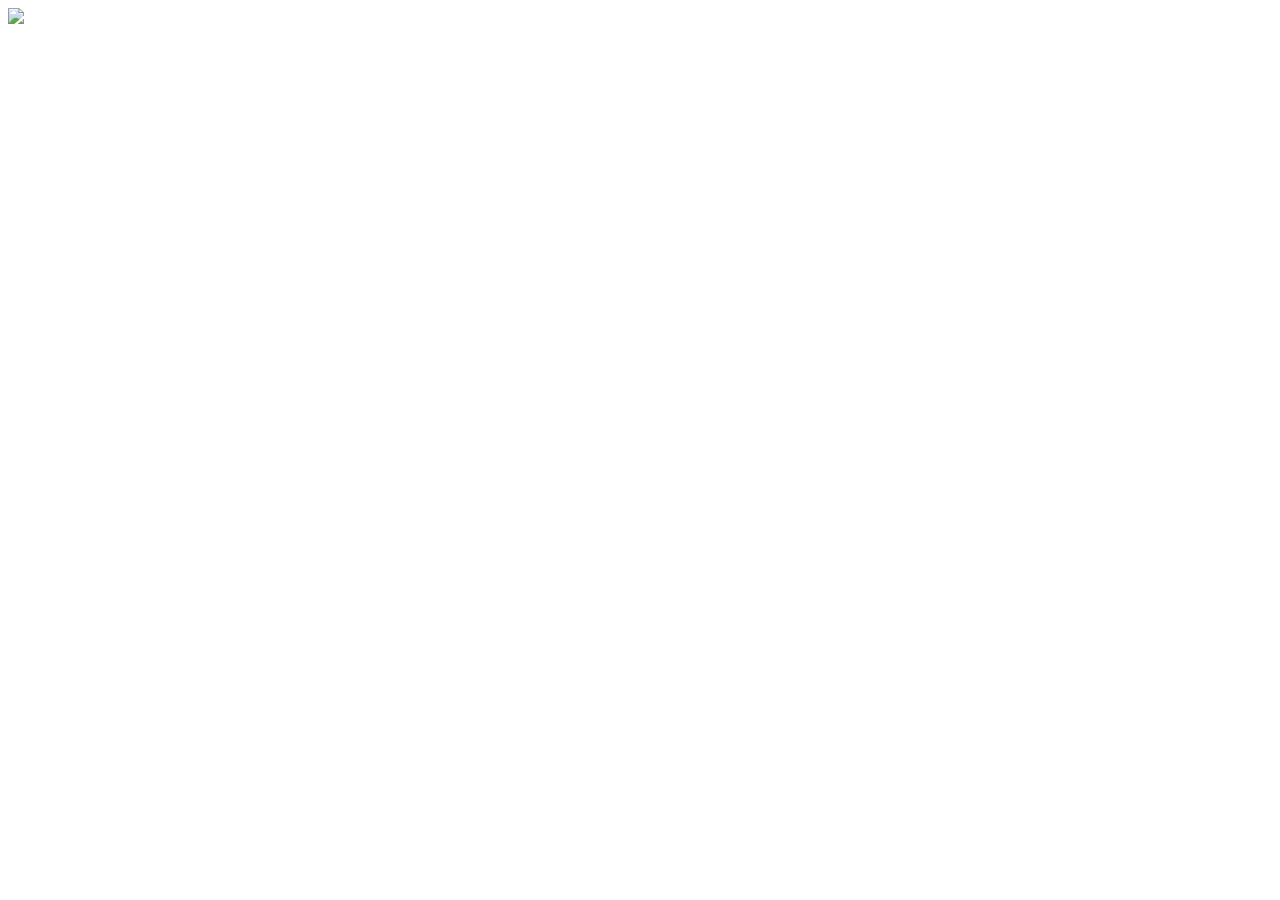
==== index.html @ a97ddac6 "demo" ====
<!DOCTYPE html>
<html lang="en">
<head>
    <meta charset="UTF-8">
    <meta name="viewport" content="width=device-width, initial-scale=1.0">
    <title>Document</title>
    <link rel="stylesheet" href='./asset/css/main.css'>
    <link rel="preconnect" href="https://fonts.gstatic.com">
<link href="https://fonts.googleapis.com/css2?family=Lato:ital,wght@0,100;0,300;0,400;0,700;0,900;1,100;1,300;1,400;1,700;1,900&display=swap" rel="stylesheet">
</head>
<body>
    <div class="movie">
        <img src="https://image.tmdb.org/t/p/w1280/inJjDhCjfhh3RtrJWBmmDqeuSYC.jpg">
        <div class="movie-info">
            <h3></h3>
        </div>
    </div>
    <script src="./asset/js/main.js"></script>
</body>
</html>
---- asset/css/main.css ----
/*# sourceMappingURL=main.css.map */
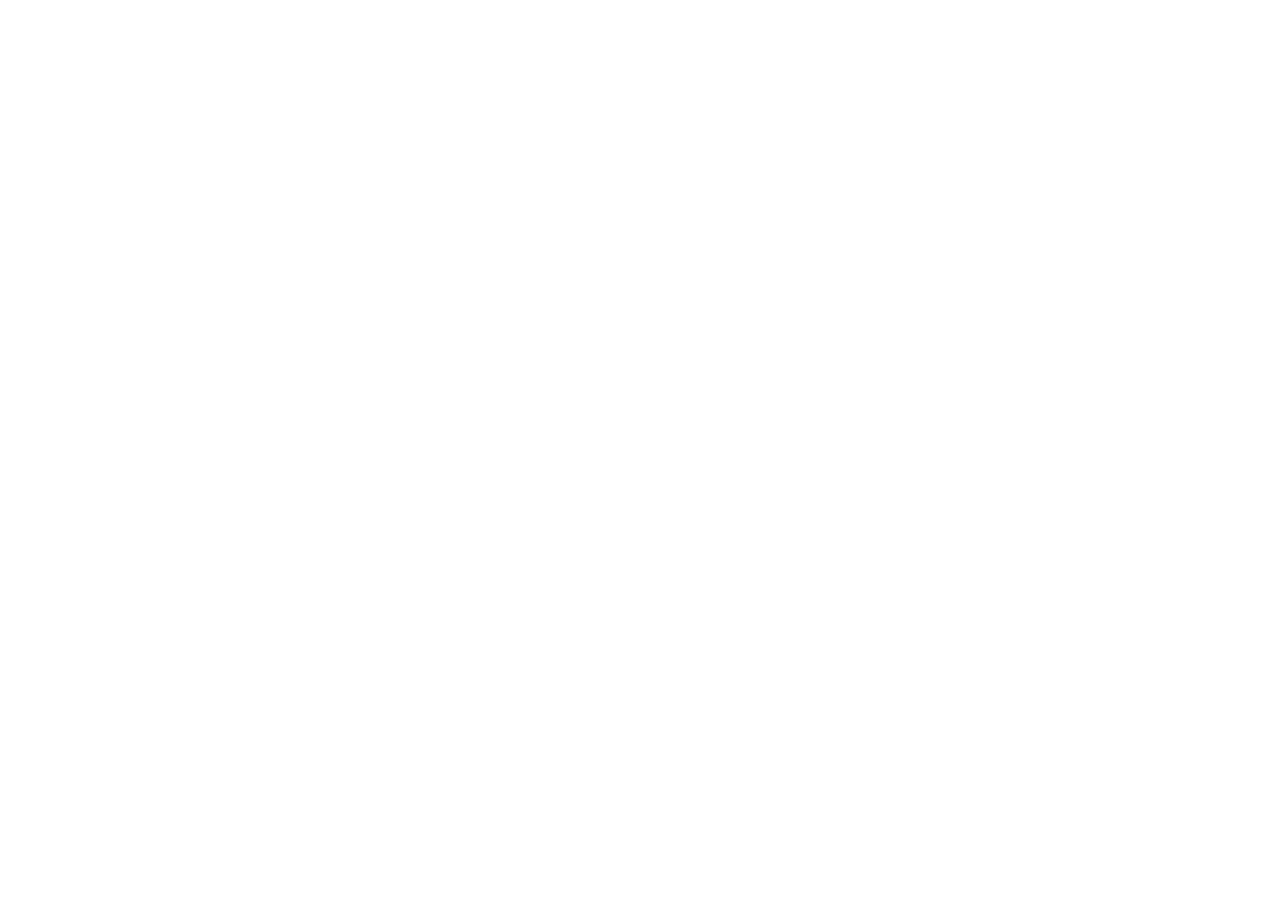
==== commit 437b5ee2: "change-demo" ====
--- a/index.html
+++ b/index.html
@@ -1,20 +1,34 @@
 <!DOCTYPE html>
 <html lang="en">
+
 <head>
     <meta charset="UTF-8">
     <meta name="viewport" content="width=device-width, initial-scale=1.0">
     <title>Document</title>
     <link rel="stylesheet" href='./asset/css/main.css'>
     <link rel="preconnect" href="https://fonts.gstatic.com">
-<link href="https://fonts.googleapis.com/css2?family=Lato:ital,wght@0,100;0,300;0,400;0,700;0,900;1,100;1,300;1,400;1,700;1,900&display=swap" rel="stylesheet">
+<link href="https://fonts.googleapis.com/css2?family=Bebas+Neue&family=Lato:ital,wght@0,100;0,300;0,400;0,700;0,900;1,100;1,300;1,400;1,700;1,900&display=swap" rel="stylesheet">
+    <link rel="stylesheet" href="./asset/css/_grid.css">
 </head>
+
 <body>
+    <div class="modal">
+        
+    </div>
+    <div class="header">
+
+    </div>
+    <div class="banner"></div>
     <div class="movie">
-        <img src="https://image.tmdb.org/t/p/w1280/inJjDhCjfhh3RtrJWBmmDqeuSYC.jpg">
-        <div class="movie-info">
-            <h3></h3>
+        <div class="container">
+            <div class="row">
+               
+            </div>
+    
         </div>
     </div>
+    
     <script src="./asset/js/main.js"></script>
 </body>
+
 </html>--- a/asset/css/main.css
+++ b/asset/css/main.css
@@ -1,3 +1,82 @@
+* {
+  margin: 0;
+  padding: 0;
+  box-sizing: border-box; }
 
+body {
+  font-family: 'Bebas Neue', cursive;
+  font-weight: 400;
+  letter-spacing: 2px;
+  background-color: #fff; }
+  body.body-hidden {
+    overflow: hidden; }
+
+html {
+  scroll-behavior: smooth; }
+
+ul, li {
+  list-style: none; }
+
+a {
+  text-decoration: none;
+  display: inline-block; }
+
+img {
+  width: 100%;
+  height: 100%;
+  display: block;
+  margin: auto; }
+
+input:focus, textarea:focus {
+  outline: none; }
+
+p {
+  line-height: 28px; }
+
+h1 {
+  line-height: 48px; }
+
+button {
+  cursor: pointer; }
+  button:focus {
+    outline: none; }
+
+i {
+  vertical-align: middle; }
+
+.movie-box {
+  box-shadow: rgba(149, 157, 165, 0.2) 0px 8px 24px;
+  transition: all 0.3s ease-in-out;
+  margin-bottom: 20px; }
+  .movie-box__img {
+    color: #111;
+    position: relative; }
+    .movie-box__img img {
+      transition: transform 0.2s ease-in-out;
+      z-index: 1; }
+    .movie-box__img::before {
+      content: "";
+      background-color: #fff;
+      position: absolute;
+      left: 0;
+      top: 0;
+      right: 0;
+      width: 100%;
+      height: 100%;
+      opacity: 0;
+      transition: all 0.2s ease-in-out;
+      z-index: 2; }
+  .movie-box__info {
+    display: flex;
+    justify-content: space-between;
+    align-items: center;
+    padding: 0 5px; }
+  .movie-box:hover {
+    box-shadow: rgba(100, 100, 111, 0.2) 0px 7px 29px 0px;
+    transform: scale(1.03); }
+    .movie-box:hover img {
+      box-shadow: none; }
+    .movie-box:hover .movie-box__img::before {
+      opacity: 0.2; }
 
 /*# sourceMappingURL=main.css.map */
--- a/asset/css/_grid.css
+++ b/asset/css/_grid.css
@@ -0,0 +1,992 @@
+/* ===============================================================================
+   TABLE OF CONTENT
+   ===============================================================================
+   1. General
+   2. Make Container
+   3. Make Rows
+   4. Make Columns
+   5. Include Mixin
+*/
+/* =============================================================================== 
+   1. General
+   =============================================================================== */
+/* Reset CSS */
+*,
+*::before,
+*::after {
+  box-sizing: border-box;
+  margin: 0;
+  padding: 0;
+}
+
+/* Variables */
+/* Set Breakpoints Value */
+/* Function Media Query */
+/* =============================================================================== 
+   2. Make Container
+   =============================================================================== */
+/* =============================================================================== 
+   3. Make Rows
+   =============================================================================== */
+/* =============================================================================== 
+   4. Make Columns
+   =============================================================================== */
+/* =============================================================================== 
+   5. Include Mixin
+   =============================================================================== */
+/* Make Container */
+.container {
+  width: 100%;
+  padding-right: 15px;
+  padding-left: 15px;
+  margin-right: auto;
+  margin-left: auto;
+}
+.container-fluid{
+  width:100%;
+  padding:0 15px;	
+}
+@media (min-width: 576px) {
+  .container {
+    max-width: 540px;
+  }
+}
+@media (min-width: 768px) {
+  .container {
+    max-width: 720px;
+  }
+}
+@media (min-width: 992px) {
+  .container {
+    max-width: 960px;
+  }
+}
+@media (min-width: 1200px) {
+  .container {
+    max-width: 1140px;
+  }
+}
+
+/* Make Rows */
+.row {
+  display: flex;
+  flex-wrap: wrap;
+  margin-right: -15px;
+  margin-left: -15px;
+}
+
+/* Make Columns */
+.col-xl,
+.col-xl-auto, .col-xl-12, .col-xl-11, .col-xl-10, .col-xl-9, .col-xl-8, .col-xl-7, .col-xl-6, .col-xl-5, .col-xl-4, .col-xl-3, .col-xl-2, .col-xl-1, .col-lg,
+.col-lg-auto, .col-lg-12, .col-lg-11, .col-lg-10, .col-lg-9, .col-lg-8, .col-lg-7, .col-lg-6, .col-lg-5, .col-lg-4, .col-lg-3, .col-lg-2, .col-lg-1, .col-md,
+.col-md-auto, .col-md-12, .col-md-11, .col-md-10, .col-md-9, .col-md-8, .col-md-7, .col-md-6, .col-md-5, .col-md-4, .col-md-3, .col-md-2, .col-md-1, .col-sm,
+.col-sm-auto, .col-sm-12, .col-sm-11, .col-sm-10, .col-sm-9, .col-sm-8, .col-sm-7, .col-sm-6, .col-sm-5, .col-sm-4, .col-sm-3, .col-sm-2, .col-sm-1, .col,
+.col-auto, .col-12, .col-11, .col-10, .col-9, .col-8, .col-7, .col-6, .col-5, .col-4, .col-3, .col-2, .col-1 {
+  position: relative;
+  width: 100%;
+  padding-right: 15px;
+  padding-left: 15px;
+}
+
+.col {
+  flex-basis: 0;
+  flex-grow: 1;
+  max-width: 100%;
+}
+
+.col-auto {
+  flex: 0 0 auto;
+  width: auto;
+  max-width: 100%;
+}
+
+.col-1 {
+  flex: 0 0 8.3333333333%;
+  max-width: 8.3333333333%;
+}
+
+.col-2 {
+  flex: 0 0 16.6666666667%;
+  max-width: 16.6666666667%;
+}
+
+.col-3 {
+  flex: 0 0 25%;
+  max-width: 25%;
+}
+
+.col-4 {
+  flex: 0 0 33.3333333333%;
+  max-width: 33.3333333333%;
+}
+
+.col-5 {
+  flex: 0 0 41.6666666667%;
+  max-width: 41.6666666667%;
+}
+
+.col-6 {
+  flex: 0 0 50%;
+  max-width: 50%;
+}
+
+.col-7 {
+  flex: 0 0 58.3333333333%;
+  max-width: 58.3333333333%;
+}
+
+.col-8 {
+  flex: 0 0 66.6666666667%;
+  max-width: 66.6666666667%;
+}
+
+.col-9 {
+  flex: 0 0 75%;
+  max-width: 75%;
+}
+
+.col-10 {
+  flex: 0 0 83.3333333333%;
+  max-width: 83.3333333333%;
+}
+
+.col-11 {
+  flex: 0 0 91.6666666667%;
+  max-width: 91.6666666667%;
+}
+
+.col-12 {
+  flex: 0 0 100%;
+  max-width: 100%;
+}
+
+.order-first {
+  order: -1;
+}
+
+.order-last {
+  order: 13;
+}
+
+.order-0 {
+  order: 0;
+}
+
+.order-1 {
+  order: 1;
+}
+
+.order-2 {
+  order: 2;
+}
+
+.order-3 {
+  order: 3;
+}
+
+.order-4 {
+  order: 4;
+}
+
+.order-5 {
+  order: 5;
+}
+
+.order-6 {
+  order: 6;
+}
+
+.order-7 {
+  order: 7;
+}
+
+.order-8 {
+  order: 8;
+}
+
+.order-9 {
+  order: 9;
+}
+
+.order-10 {
+  order: 10;
+}
+
+.order-11 {
+  order: 11;
+}
+
+.order-12 {
+  order: 12;
+}
+
+.offset-1 {
+  margin-left: 8.3333333333%;
+}
+
+.offset-2 {
+  margin-left: 16.6666666667%;
+}
+
+.offset-3 {
+  margin-left: 25%;
+}
+
+.offset-4 {
+  margin-left: 33.3333333333%;
+}
+
+.offset-5 {
+  margin-left: 41.6666666667%;
+}
+
+.offset-6 {
+  margin-left: 50%;
+}
+
+.offset-7 {
+  margin-left: 58.3333333333%;
+}
+
+.offset-8 {
+  margin-left: 66.6666666667%;
+}
+
+.offset-9 {
+  margin-left: 75%;
+}
+
+.offset-10 {
+  margin-left: 83.3333333333%;
+}
+
+.offset-11 {
+  margin-left: 91.6666666667%;
+}
+
+@media (min-width: 576px) {
+  .col-sm {
+    flex-basis: 0;
+    flex-grow: 1;
+    max-width: 100%;
+  }
+
+  .col-sm-auto {
+    flex: 0 0 auto;
+    width: auto;
+    max-width: 100%;
+  }
+
+  .col-sm-1 {
+    flex: 0 0 8.3333333333%;
+    max-width: 8.3333333333%;
+  }
+
+  .col-sm-2 {
+    flex: 0 0 16.6666666667%;
+    max-width: 16.6666666667%;
+  }
+
+  .col-sm-3 {
+    flex: 0 0 25%;
+    max-width: 25%;
+  }
+
+  .col-sm-4 {
+    flex: 0 0 33.3333333333%;
+    max-width: 33.3333333333%;
+  }
+
+  .col-sm-5 {
+    flex: 0 0 41.6666666667%;
+    max-width: 41.6666666667%;
+  }
+
+  .col-sm-6 {
+    flex: 0 0 50%;
+    max-width: 50%;
+  }
+
+  .col-sm-7 {
+    flex: 0 0 58.3333333333%;
+    max-width: 58.3333333333%;
+  }
+
+  .col-sm-8 {
+    flex: 0 0 66.6666666667%;
+    max-width: 66.6666666667%;
+  }
+
+  .col-sm-9 {
+    flex: 0 0 75%;
+    max-width: 75%;
+  }
+
+  .col-sm-10 {
+    flex: 0 0 83.3333333333%;
+    max-width: 83.3333333333%;
+  }
+
+  .col-sm-11 {
+    flex: 0 0 91.6666666667%;
+    max-width: 91.6666666667%;
+  }
+
+  .col-sm-12 {
+    flex: 0 0 100%;
+    max-width: 100%;
+  }
+
+  .order-sm-first {
+    order: -1;
+  }
+
+  .order-sm-last {
+    order: 13;
+  }
+
+  .order-sm-0 {
+    order: 0;
+  }
+
+  .order-sm-1 {
+    order: 1;
+  }
+
+  .order-sm-2 {
+    order: 2;
+  }
+
+  .order-sm-3 {
+    order: 3;
+  }
+
+  .order-sm-4 {
+    order: 4;
+  }
+
+  .order-sm-5 {
+    order: 5;
+  }
+
+  .order-sm-6 {
+    order: 6;
+  }
+
+  .order-sm-7 {
+    order: 7;
+  }
+
+  .order-sm-8 {
+    order: 8;
+  }
+
+  .order-sm-9 {
+    order: 9;
+  }
+
+  .order-sm-10 {
+    order: 10;
+  }
+
+  .order-sm-11 {
+    order: 11;
+  }
+
+  .order-sm-12 {
+    order: 12;
+  }
+
+  .offset-sm-0 {
+    margin-left: 0;
+  }
+
+  .offset-sm-1 {
+    margin-left: 8.3333333333%;
+  }
+
+  .offset-sm-2 {
+    margin-left: 16.6666666667%;
+  }
+
+  .offset-sm-3 {
+    margin-left: 25%;
+  }
+
+  .offset-sm-4 {
+    margin-left: 33.3333333333%;
+  }
+
+  .offset-sm-5 {
+    margin-left: 41.6666666667%;
+  }
+
+  .offset-sm-6 {
+    margin-left: 50%;
+  }
+
+  .offset-sm-7 {
+    margin-left: 58.3333333333%;
+  }
+
+  .offset-sm-8 {
+    margin-left: 66.6666666667%;
+  }
+
+  .offset-sm-9 {
+    margin-left: 75%;
+  }
+
+  .offset-sm-10 {
+    margin-left: 83.3333333333%;
+  }
+
+  .offset-sm-11 {
+    margin-left: 91.6666666667%;
+  }
+}
+@media (min-width: 768px) {
+  .col-md {
+    flex-basis: 0;
+    flex-grow: 1;
+    max-width: 100%;
+  }
+
+  .col-md-auto {
+    flex: 0 0 auto;
+    width: auto;
+    max-width: 100%;
+  }
+
+  .col-md-1 {
+    flex: 0 0 8.3333333333%;
+    max-width: 8.3333333333%;
+  }
+
+  .col-md-2 {
+    flex: 0 0 16.6666666667%;
+    max-width: 16.6666666667%;
+  }
+
+  .col-md-3 {
+    flex: 0 0 25%;
+    max-width: 25%;
+  }
+
+  .col-md-4 {
+    flex: 0 0 33.3333333333%;
+    max-width: 33.3333333333%;
+  }
+
+  .col-md-5 {
+    flex: 0 0 41.6666666667%;
+    max-width: 41.6666666667%;
+  }
+
+  .col-md-6 {
+    flex: 0 0 50%;
+    max-width: 50%;
+  }
+
+  .col-md-7 {
+    flex: 0 0 58.3333333333%;
+    max-width: 58.3333333333%;
+  }
+
+  .col-md-8 {
+    flex: 0 0 66.6666666667%;
+    max-width: 66.6666666667%;
+  }
+
+  .col-md-9 {
+    flex: 0 0 75%;
+    max-width: 75%;
+  }
+
+  .col-md-10 {
+    flex: 0 0 83.3333333333%;
+    max-width: 83.3333333333%;
+  }
+
+  .col-md-11 {
+    flex: 0 0 91.6666666667%;
+    max-width: 91.6666666667%;
+  }
+
+  .col-md-12 {
+    flex: 0 0 100%;
+    max-width: 100%;
+  }
+
+  .order-md-first {
+    order: -1;
+  }
+
+  .order-md-last {
+    order: 13;
+  }
+
+  .order-md-0 {
+    order: 0;
+  }
+
+  .order-md-1 {
+    order: 1;
+  }
+
+  .order-md-2 {
+    order: 2;
+  }
+
+  .order-md-3 {
+    order: 3;
+  }
+
+  .order-md-4 {
+    order: 4;
+  }
+
+  .order-md-5 {
+    order: 5;
+  }
+
+  .order-md-6 {
+    order: 6;
+  }
+
+  .order-md-7 {
+    order: 7;
+  }
+
+  .order-md-8 {
+    order: 8;
+  }
+
+  .order-md-9 {
+    order: 9;
+  }
+
+  .order-md-10 {
+    order: 10;
+  }
+
+  .order-md-11 {
+    order: 11;
+  }
+
+  .order-md-12 {
+    order: 12;
+  }
+
+  .offset-md-0 {
+    margin-left: 0;
+  }
+
+  .offset-md-1 {
+    margin-left: 8.3333333333%;
+  }
+
+  .offset-md-2 {
+    margin-left: 16.6666666667%;
+  }
+
+  .offset-md-3 {
+    margin-left: 25%;
+  }
+
+  .offset-md-4 {
+    margin-left: 33.3333333333%;
+  }
+
+  .offset-md-5 {
+    margin-left: 41.6666666667%;
+  }
+
+  .offset-md-6 {
+    margin-left: 50%;
+  }
+
+  .offset-md-7 {
+    margin-left: 58.3333333333%;
+  }
+
+  .offset-md-8 {
+    margin-left: 66.6666666667%;
+  }
+
+  .offset-md-9 {
+    margin-left: 75%;
+  }
+
+  .offset-md-10 {
+    margin-left: 83.3333333333%;
+  }
+
+  .offset-md-11 {
+    margin-left: 91.6666666667%;
+  }
+}
+@media (min-width: 992px) {
+  .col-lg {
+    flex-basis: 0;
+    flex-grow: 1;
+    max-width: 100%;
+  }
+
+  .col-lg-auto {
+    flex: 0 0 auto;
+    width: auto;
+    max-width: 100%;
+  }
+
+  .col-lg-1 {
+    flex: 0 0 8.3333333333%;
+    max-width: 8.3333333333%;
+  }
+
+  .col-lg-2 {
+    flex: 0 0 16.6666666667%;
+    max-width: 16.6666666667%;
+  }
+
+  .col-lg-3 {
+    flex: 0 0 25%;
+    max-width: 25%;
+  }
+
+  .col-lg-4 {
+    flex: 0 0 33.3333333333%;
+    max-width: 33.3333333333%;
+  }
+
+  .col-lg-5 {
+    flex: 0 0 41.6666666667%;
+    max-width: 41.6666666667%;
+  }
+
+  .col-lg-6 {
+    flex: 0 0 50%;
+    max-width: 50%;
+  }
+
+  .col-lg-7 {
+    flex: 0 0 58.3333333333%;
+    max-width: 58.3333333333%;
+  }
+
+  .col-lg-8 {
+    flex: 0 0 66.6666666667%;
+    max-width: 66.6666666667%;
+  }
+
+  .col-lg-9 {
+    flex: 0 0 75%;
+    max-width: 75%;
+  }
+
+  .col-lg-10 {
+    flex: 0 0 83.3333333333%;
+    max-width: 83.3333333333%;
+  }
+
+  .col-lg-11 {
+    flex: 0 0 91.6666666667%;
+    max-width: 91.6666666667%;
+  }
+
+  .col-lg-12 {
+    flex: 0 0 100%;
+    max-width: 100%;
+  }
+
+  .order-lg-first {
+    order: -1;
+  }
+
+  .order-lg-last {
+    order: 13;
+  }
+
+  .order-lg-0 {
+    order: 0;
+  }
+
+  .order-lg-1 {
+    order: 1;
+  }
+
+  .order-lg-2 {
+    order: 2;
+  }
+
+  .order-lg-3 {
+    order: 3;
+  }
+
+  .order-lg-4 {
+    order: 4;
+  }
+
+  .order-lg-5 {
+    order: 5;
+  }
+
+  .order-lg-6 {
+    order: 6;
+  }
+
+  .order-lg-7 {
+    order: 7;
+  }
+
+  .order-lg-8 {
+    order: 8;
+  }
+
+  .order-lg-9 {
+    order: 9;
+  }
+
+  .order-lg-10 {
+    order: 10;
+  }
+
+  .order-lg-11 {
+    order: 11;
+  }
+
+  .order-lg-12 {
+    order: 12;
+  }
+
+  .offset-lg-0 {
+    margin-left: 0;
+  }
+
+  .offset-lg-1 {
+    margin-left: 8.3333333333%;
+  }
+
+  .offset-lg-2 {
+    margin-left: 16.6666666667%;
+  }
+
+  .offset-lg-3 {
+    margin-left: 25%;
+  }
+
+  .offset-lg-4 {
+    margin-left: 33.3333333333%;
+  }
+
+  .offset-lg-5 {
+    margin-left: 41.6666666667%;
+  }
+
+  .offset-lg-6 {
+    margin-left: 50%;
+  }
+
+  .offset-lg-7 {
+    margin-left: 58.3333333333%;
+  }
+
+  .offset-lg-8 {
+    margin-left: 66.6666666667%;
+  }
+
+  .offset-lg-9 {
+    margin-left: 75%;
+  }
+
+  .offset-lg-10 {
+    margin-left: 83.3333333333%;
+  }
+
+  .offset-lg-11 {
+    margin-left: 91.6666666667%;
+  }
+}
+@media (min-width: 1200px) {
+  .col-xl {
+    flex-basis: 0;
+    flex-grow: 1;
+    max-width: 100%;
+  }
+
+  .col-xl-auto {
+    flex: 0 0 auto;
+    width: auto;
+    max-width: 100%;
+  }
+
+  .col-xl-1 {
+    flex: 0 0 8.3333333333%;
+    max-width: 8.3333333333%;
+  }
+
+  .col-xl-2 {
+    flex: 0 0 16.6666666667%;
+    max-width: 16.6666666667%;
+  }
+
+  .col-xl-3 {
+    flex: 0 0 25%;
+    max-width: 25%;
+  }
+
+  .col-xl-4 {
+    flex: 0 0 33.3333333333%;
+    max-width: 33.3333333333%;
+  }
+
+  .col-xl-5 {
+    flex: 0 0 41.6666666667%;
+    max-width: 41.6666666667%;
+  }
+
+  .col-xl-6 {
+    flex: 0 0 50%;
+    max-width: 50%;
+  }
+
+  .col-xl-7 {
+    flex: 0 0 58.3333333333%;
+    max-width: 58.3333333333%;
+  }
+
+  .col-xl-8 {
+    flex: 0 0 66.6666666667%;
+    max-width: 66.6666666667%;
+  }
+
+  .col-xl-9 {
+    flex: 0 0 75%;
+    max-width: 75%;
+  }
+
+  .col-xl-10 {
+    flex: 0 0 83.3333333333%;
+    max-width: 83.3333333333%;
+  }
+
+  .col-xl-11 {
+    flex: 0 0 91.6666666667%;
+    max-width: 91.6666666667%;
+  }
+
+  .col-xl-12 {
+    flex: 0 0 100%;
+    max-width: 100%;
+  }
+
+  .order-xl-first {
+    order: -1;
+  }
+
+  .order-xl-last {
+    order: 13;
+  }
+
+  .order-xl-0 {
+    order: 0;
+  }
+
+  .order-xl-1 {
+    order: 1;
+  }
+
+  .order-xl-2 {
+    order: 2;
+  }
+
+  .order-xl-3 {
+    order: 3;
+  }
+
+  .order-xl-4 {
+    order: 4;
+  }
+
+  .order-xl-5 {
+    order: 5;
+  }
+
+  .order-xl-6 {
+    order: 6;
+  }
+
+  .order-xl-7 {
+    order: 7;
+  }
+
+  .order-xl-8 {
+    order: 8;
+  }
+
+  .order-xl-9 {
+    order: 9;
+  }
+
+  .order-xl-10 {
+    order: 10;
+  }
+
+  .order-xl-11 {
+    order: 11;
+  }
+
+  .order-xl-12 {
+    order: 12;
+  }
+
+  .offset-xl-0 {
+    margin-left: 0;
+  }
+
+  .offset-xl-1 {
+    margin-left: 8.3333333333%;
+  }
+
+  .offset-xl-2 {
+    margin-left: 16.6666666667%;
+  }
+
+  .offset-xl-3 {
+    margin-left: 25%;
+  }
+
+  .offset-xl-4 {
+    margin-left: 33.3333333333%;
+  }
+
+  .offset-xl-5 {
+    margin-left: 41.6666666667%;
+  }
+
+  .offset-xl-6 {
+    margin-left: 50%;
+  }
+
+  .offset-xl-7 {
+    margin-left: 58.3333333333%;
+  }
+
+  .offset-xl-8 {
+    margin-left: 66.6666666667%;
+  }
+
+  .offset-xl-9 {
+    margin-left: 75%;
+  }
+
+  .offset-xl-10 {
+    margin-left: 83.3333333333%;
+  }
+
+  .offset-xl-11 {
+    margin-left: 91.6666666667%;
+  }
+}
+
+/*# sourceMappingURL=_grid.css.map */
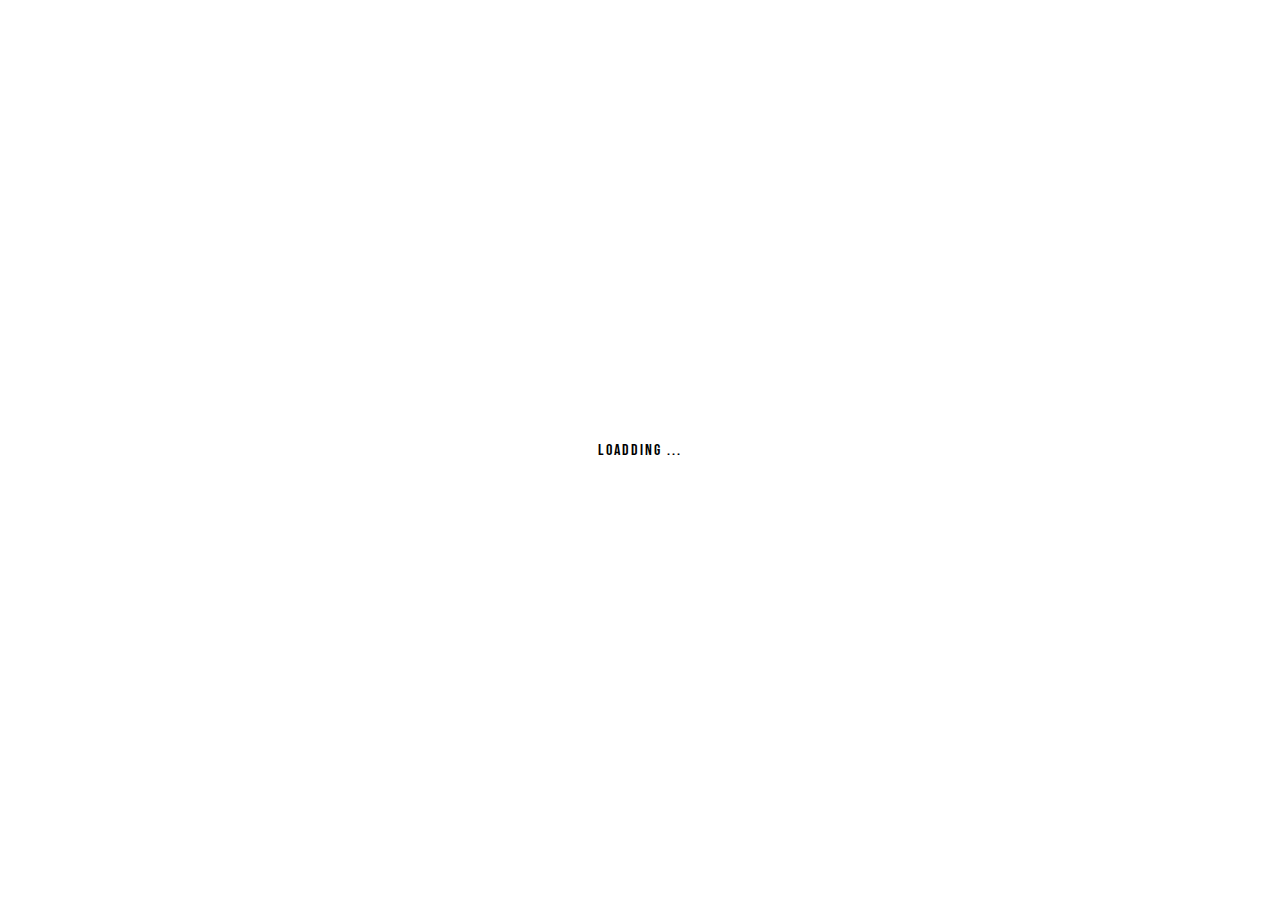
==== commit 194d8233: "abc" ====
--- a/index.html
+++ b/index.html
@@ -12,8 +12,8 @@
 </head>
 
 <body>
-    <div class="modal">
-        
+    <div class="modalLoading">
+        loadding ...
     </div>
     <div class="header">
 
--- a/asset/css/main.css
+++ b/asset/css/main.css
@@ -44,39 +44,108 @@
 i {
   vertical-align: middle; }
 
-.movie-box {
-  box-shadow: rgba(149, 157, 165, 0.2) 0px 8px 24px;
-  transition: all 0.3s ease-in-out;
-  margin-bottom: 20px; }
-  .movie-box__img {
-    color: #111;
-    position: relative; }
-    .movie-box__img img {
-      transition: transform 0.2s ease-in-out;
-      z-index: 1; }
-    .movie-box__img::before {
-      content: "";
-      background-color: #fff;
-      position: absolute;
-      left: 0;
-      top: 0;
-      right: 0;
-      width: 100%;
-      height: 100%;
-      opacity: 0;
-      transition: all 0.2s ease-in-out;
-      z-index: 2; }
-  .movie-box__info {
+.modalLoading {
+  display: flex;
+  background: #fff;
+  opacity: 0;
+  visibility: visible;
+  align-items: center;
+  transition: all;
+  z-index: 0;
+  position: fixed;
+  top: 0;
+  left: 0;
+  right: 0;
+  bottom: 0;
+  justify-content: center;
+  transition: all 0.1s ease-in-out; }
+  .modalLoading.active {
+    opacity: 1;
+    visibility: initial;
+    z-index: 10; }
+
+.movie {
+  margin-top: 100px; }
+  .movie-box {
+    box-shadow: rgba(149, 157, 165, 0.2) 0px 8px 24px;
+    transition: all 0.3s ease-in-out;
+    margin-bottom: 20px; }
+    .movie-box__img {
+      color: #111;
+      position: relative; }
+      .movie-box__img img {
+        transition: transform 0.2s ease-in-out;
+        z-index: 1; }
+      .movie-box__img::before {
+        content: "";
+        background-color: #fff;
+        position: absolute;
+        left: 0;
+        top: 0;
+        right: 0;
+        width: 100%;
+        height: 100%;
+        opacity: 0;
+        transition: all 0.2s ease-in-out;
+        z-index: 2; }
+    .movie-box__info {
+      display: flex;
+      justify-content: space-between;
+      align-items: center;
+      padding: 0 5px; }
+    .movie-box:hover {
+      box-shadow: rgba(100, 100, 111, 0.2) 0px 7px 29px 0px;
+      transform: scale(1.03); }
+      .movie-box:hover img {
+        box-shadow: none; }
+      .movie-box:hover .movie-box__img::before {
+        opacity: 0.2; }
+
+.detail {
+  height: 100vh;
+  width: 100%;
+  padding-top: 50px; }
+  .detail-box {
+    height: auto;
     display: flex;
-    justify-content: space-between;
     align-items: center;
-    padding: 0 5px; }
-  .movie-box:hover {
-    box-shadow: rgba(100, 100, 111, 0.2) 0px 7px 29px 0px;
-    transform: scale(1.03); }
-    .movie-box:hover img {
-      box-shadow: none; }
-    .movie-box:hover .movie-box__img::before {
-      opacity: 0.2; }
+    justify-content: center;
+    border-radius: 10px;
+    background-color: #fff;
+    padding: 50px 30px;
+    margin: 100px 0; }
+    .detail-box__img {
+      margin-right: 20px; }
+      .detail-box__img img {
+        border-radius: 10px; }
+    .detail-box__detail {
+      display: flex;
+      flex-direction: column;
+      justify-content: center; }
+    .detail-box__name {
+      font-size: 30px;
+      margin-bottom: 30px; }
+    .detail-box__group {
+      display: flex;
+      align-items: center; }
+      .detail-box__group ul {
+        display: flex;
+        align-items: center;
+        margin: 0 15px; }
+        .detail-box__group ul li:nth-child(1) {
+          margin-right: 5px; }
+    .detail-box__button {
+      display: flex;
+      align-items: center;
+      margin: 5px 0; }
+    .detail-box__score {
+      margin-right: 15px;
+      margin: 5px 0; }
+    .detail-box__descript {
+      font-size: 25px;
+      margin: 5px 0; }
+    .detail-box__director {
+      display: flex;
+      flex-direction: column; }
 
 /*# sourceMappingURL=main.css.map */
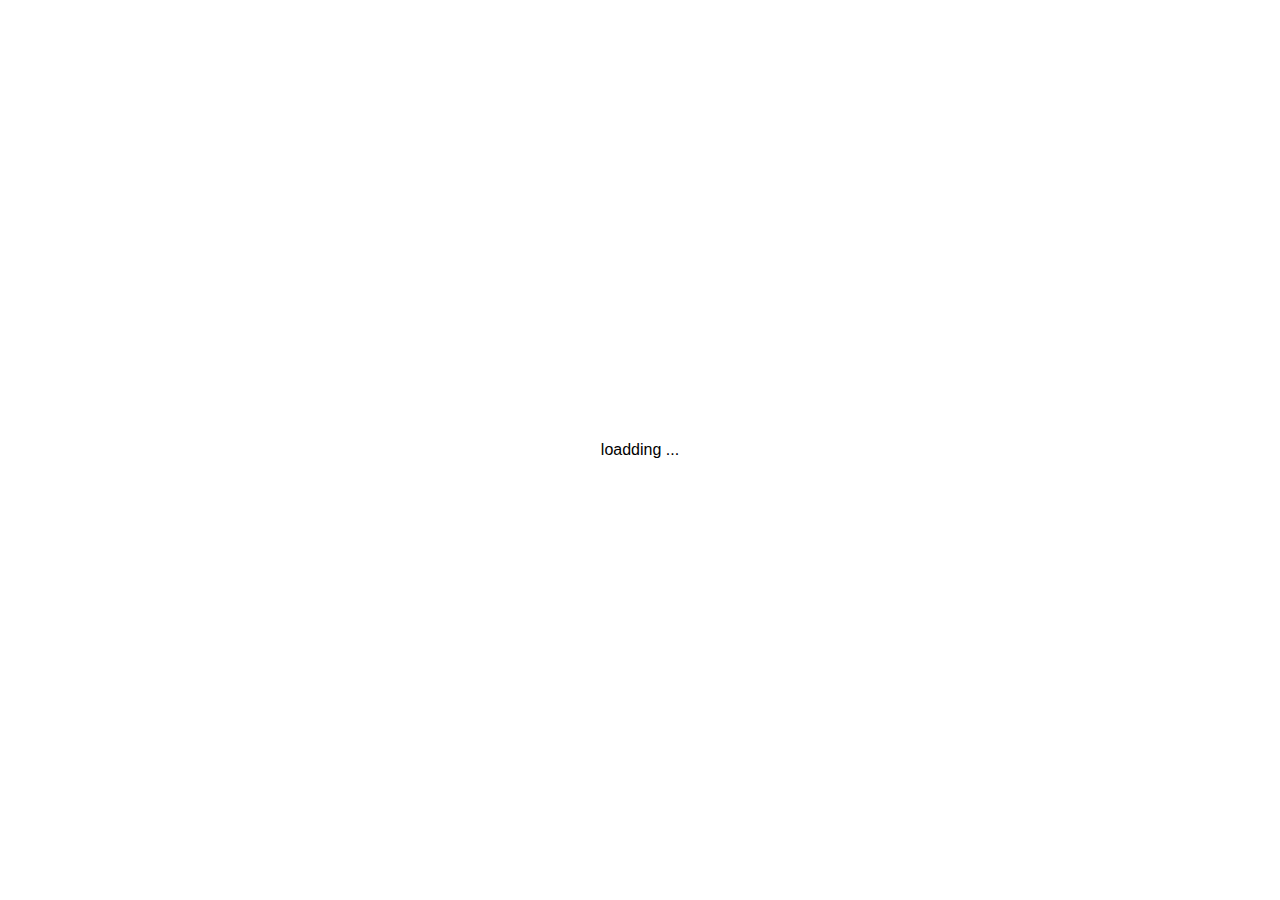
==== commit 6c47bc37: "xyz" ====
--- a/index.html
+++ b/index.html
@@ -16,7 +16,8 @@
         loadding ...
     </div>
     <div class="header">
-
+        <a>MOVIE</a>
+        <a>TV SHOW</a>
     </div>
     <div class="banner"></div>
     <div class="movie">
@@ -27,7 +28,6 @@
     
         </div>
     </div>
-    
     <script src="./asset/js/main.js"></script>
 </body>
 
--- a/asset/css/main.css
+++ b/asset/css/main.css
@@ -4,9 +4,8 @@
   box-sizing: border-box; }
 
 body {
-  font-family: 'Bebas Neue', cursive;
+  font-family: 'Oswald', sans-serif;
   font-weight: 400;
-  letter-spacing: 2px;
   background-color: #fff; }
   body.body-hidden {
     overflow: hidden; }
@@ -19,7 +18,21 @@
 
 a {
   text-decoration: none;
-  display: inline-block; }
+  display: inline-block;
+  position: relative;
+  overflow: hidden;
+  transition: all 0.3s ease-in-out; }
+  a::before {
+    position: absolute;
+    content: "";
+    background-color: black;
+    bottom: 0;
+    height: 1.5px;
+    left: 0;
+    right: 100%;
+    transition: all 0.3s ease-in-out; }
+  a:hover::before {
+    right: 0; }
 
 img {
   width: 100%;
@@ -43,6 +56,15 @@
 
 i {
   vertical-align: middle; }
+
+.header {
+  display: flex;
+  justify-content: center;
+  align-items: center; }
+  .header a:nth-child(1) {
+    margin-right: 30px; }
+  .header a {
+    cursor: pointer; }
 
 .modalLoading {
   display: flex;
@@ -50,7 +72,7 @@
   opacity: 0;
   visibility: visible;
   align-items: center;
-  transition: all;
+  overflow: hidden;
   z-index: 0;
   position: fixed;
   top: 0;
@@ -75,7 +97,7 @@
       position: relative; }
       .movie-box__img img {
         transition: transform 0.2s ease-in-out;
-        z-index: 1; }
+        z-index: 2; }
       .movie-box__img::before {
         content: "";
         background-color: #fff;
@@ -87,12 +109,14 @@
         height: 100%;
         opacity: 0;
         transition: all 0.2s ease-in-out;
-        z-index: 2; }
+        z-index: 3; }
     .movie-box__info {
       display: flex;
       justify-content: space-between;
       align-items: center;
       padding: 0 5px; }
+      .movie-box__info .box__info-title .info-title__link {
+        color: #111; }
     .movie-box:hover {
       box-shadow: rgba(100, 100, 111, 0.2) 0px 7px 29px 0px;
       transform: scale(1.03); }
@@ -100,18 +124,41 @@
         box-shadow: none; }
       .movie-box:hover .movie-box__img::before {
         opacity: 0.2; }
+      .movie-box:hover .info-title__link::before {
+        right: 0; }
+
+.moviepage {
+  display: flex;
+  align-items: center;
+  justify-content: center;
+  z-index: 11; }
+  .moviepage li:nth-child(1) {
+    margin-right: 10px; }
+  .moviepage li:nth-child(2) {
+    margin-right: 10px; }
+  .moviepage li:nth-child(3) {
+    margin-right: 10px; }
+  .moviepage li:nth-child(4) {
+    margin-right: 10px; }
+  .moviepage li {
+    cursor: pointer;
+    z-index: 3;
+    font-size: 20px; }
+    .moviepage li.active {
+      background: #111;
+      color: #fff; }
 
 .detail {
-  height: 100vh;
+  height: auto;
   width: 100%;
-  padding-top: 50px; }
+  padding: 30px 0 50px 0; }
   .detail-box {
     height: auto;
     display: flex;
     align-items: center;
     justify-content: center;
     border-radius: 10px;
-    background-color: #fff;
+    background-color: rgba(255, 255, 255, 0.527);
     padding: 50px 30px;
     margin: 100px 0; }
     .detail-box__img {
@@ -123,8 +170,9 @@
       flex-direction: column;
       justify-content: center; }
     .detail-box__name {
-      font-size: 30px;
-      margin-bottom: 30px; }
+      font-size: 40px;
+      margin-bottom: 30px;
+      line-height: 60px; }
     .detail-box__group {
       display: flex;
       align-items: center; }
@@ -134,18 +182,42 @@
         margin: 0 15px; }
         .detail-box__group ul li:nth-child(1) {
           margin-right: 5px; }
+        .detail-box__group ul li:nth-child(2) {
+          margin-right: 5px; }
+        .detail-box__group ul li:nth-child(3) {
+          margin-right: 5px; }
+        .detail-box__group ul li:nth-child(4) {
+          margin-right: 5px; }
+        .detail-box__group ul li:nth-child(5) {
+          margin-right: 5px; }
+        .detail-box__group ul li {
+          display: flex;
+          align-items: center; }
+          .detail-box__group ul li a {
+            color: #111;
+            text-align: center; }
     .detail-box__button {
       display: flex;
       align-items: center;
-      margin: 5px 0; }
+      margin: 20px 0; }
+    .detail-box__date {
+      font-size: 20px;
+      margin: 20px 0; }
     .detail-box__score {
       margin-right: 15px;
-      margin: 5px 0; }
+      margin: 20px 0;
+      font-size: 20px; }
     .detail-box__descript {
       font-size: 25px;
-      margin: 5px 0; }
+      margin: 20px 0; }
     .detail-box__director {
       display: flex;
-      flex-direction: column; }
+      flex-direction: column;
+      margin: 20px 0; }
+      .detail-box__director span {
+        font-size: 20px;
+        margin-bottom: 5px; }
+        .detail-box__director span a {
+          color: #111; }
 
 /*# sourceMappingURL=main.css.map */
